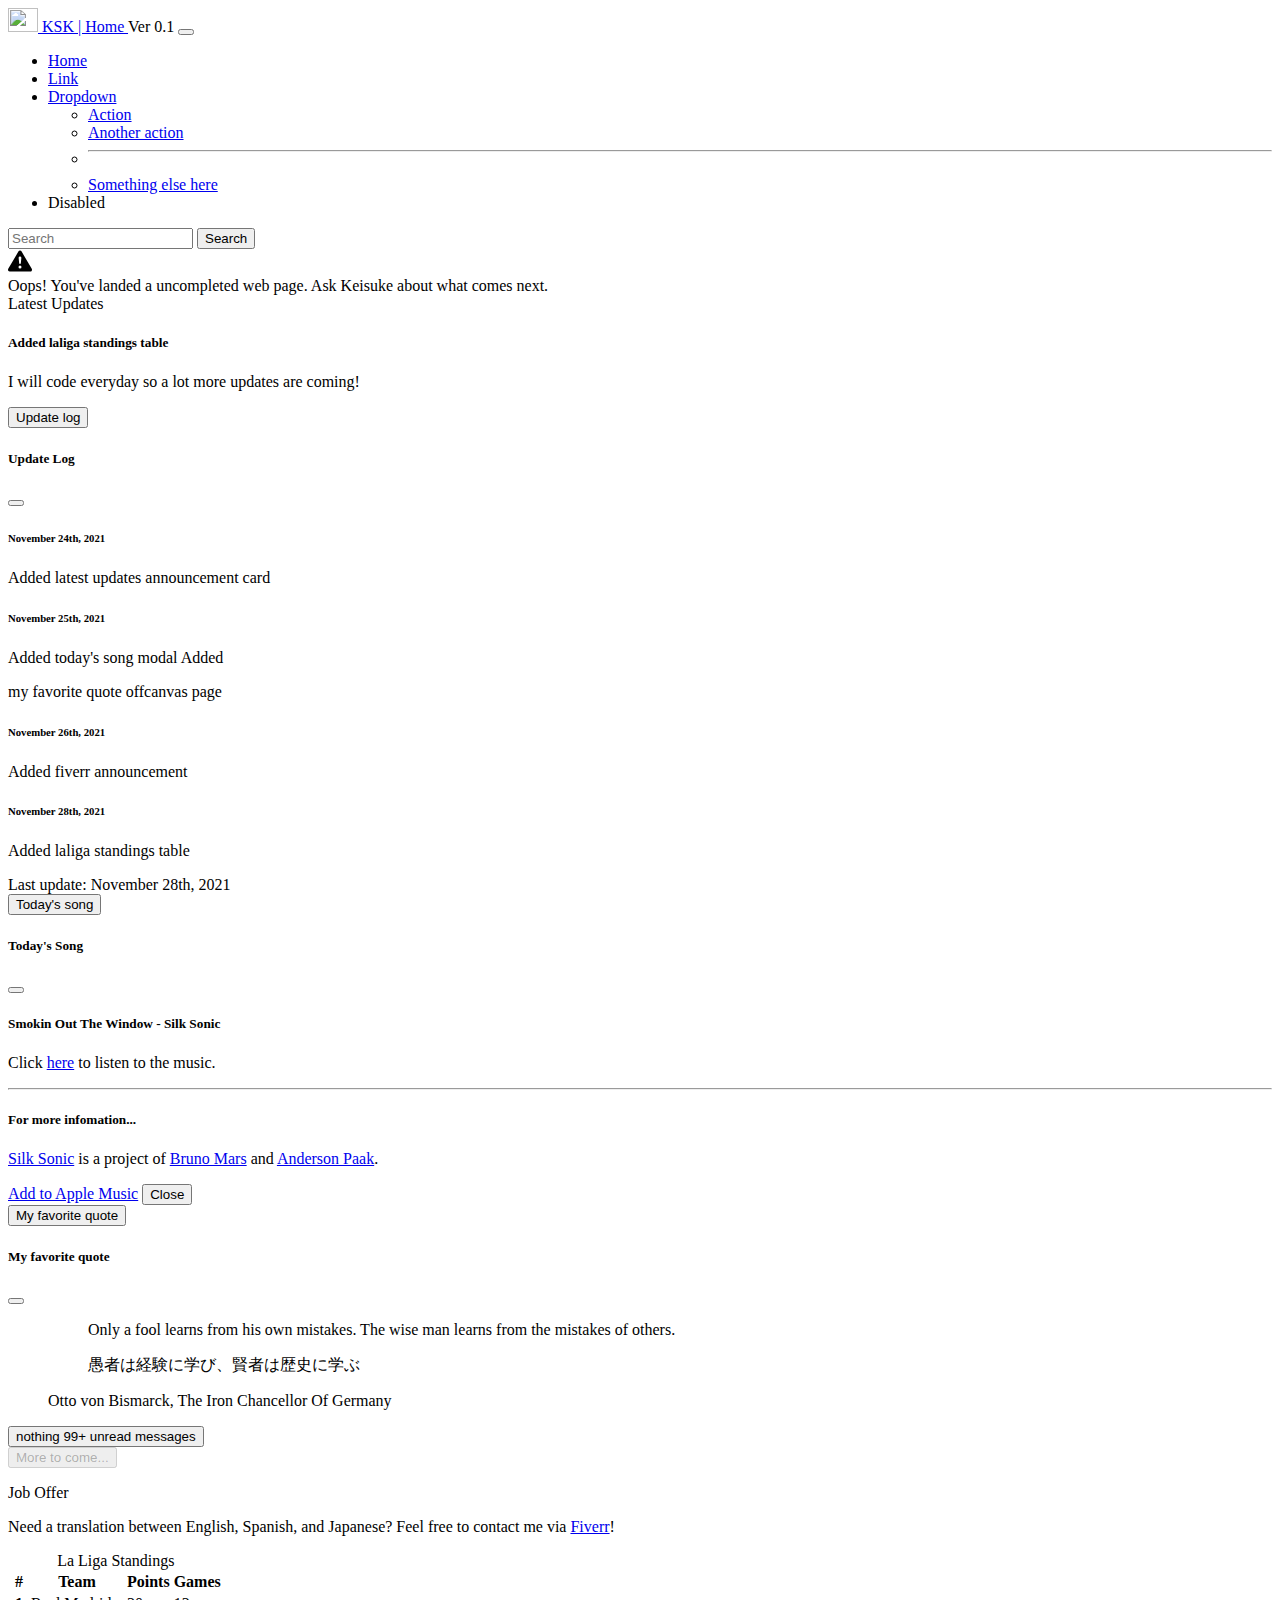
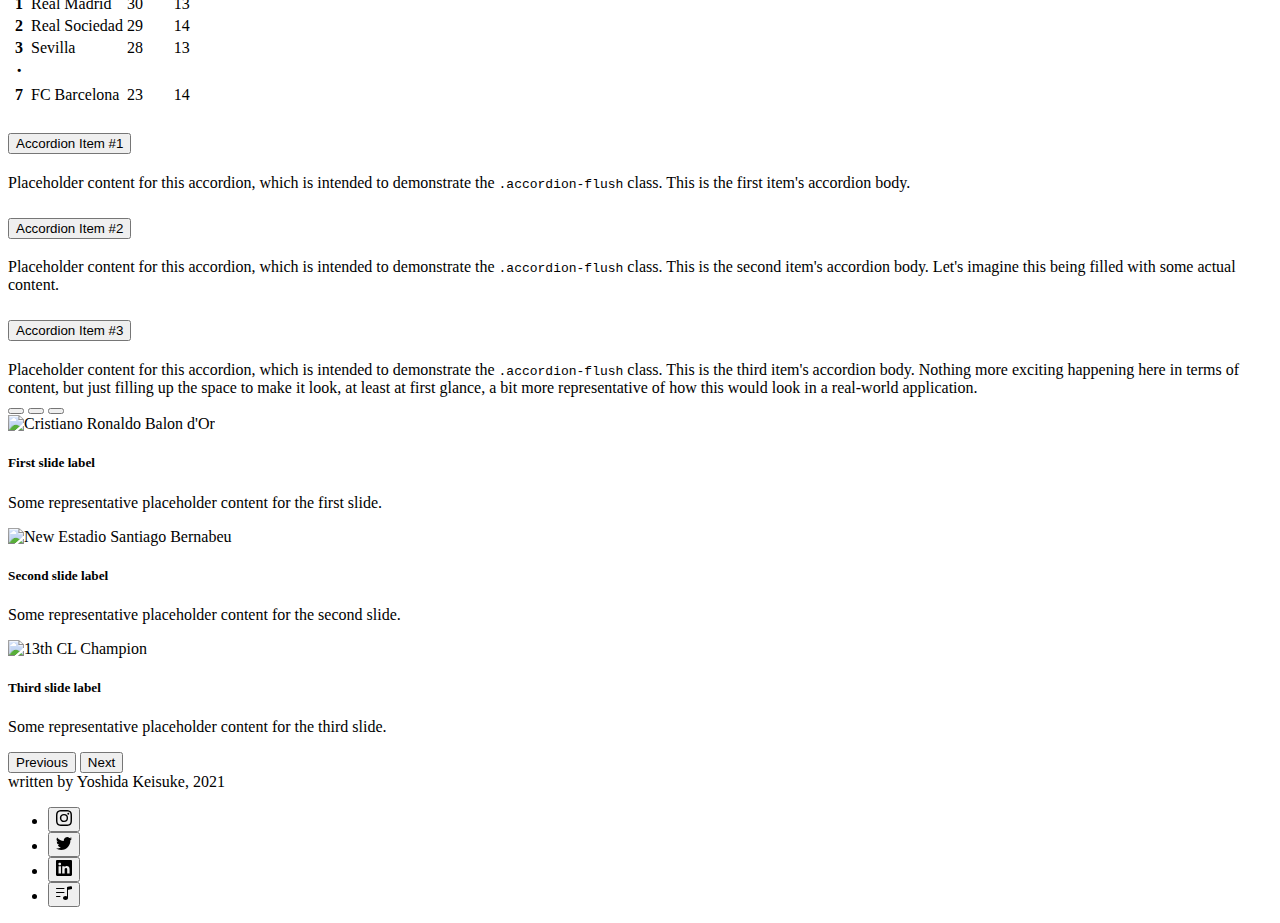
==== index.html @ 378337f4 "add fiverr announcement" ====
<!DOCTYPE html>

<!-- Comment goes here -->

<html lang="en">
    <head>
        <link rel="stylesheet" href="https://cdn.jsdelivr.net/npm/bootstrap@4.5.3/dist/css/bootstrap.min.css" integrity="sha384-TX8t27EcRE3e/ihU7zmQxVncDAy5uIKz4rEkgIXeMed4M0jlfIDPvg6uqKI2xXr2" crossorigin="anonymous">
        <script src="https://code.jquery.com/jquery-3.5.1.slim.min.js" integrity="sha384-DfXdz2htPH0lsSSs5nCTpuj/zy4C+OGpamoFVy38MVBnE+IbbVYUew+OrCXaRkfj" crossorigin="anonymous"></script>
        <script src="https://cdn.jsdelivr.net/npm/bootstrap@4.5.3/dist/js/bootstrap.bundle.min.js" integrity="sha384-ho+j7jyWK8fNQe+A12Hb8AhRq26LrZ/JpcUGGOn+Y7RsweNrtN/tE3MoK7ZeZDyx" crossorigin="anonymous"></script>
        <link href="https://cdn.jsdelivr.net/npm/bootstrap@5.1.3/dist/css/bootstrap.min.css" rel="stylesheet" integrity="sha384-1BmE4kWBq78iYhFldvKuhfTAU6auU8tT94WrHftjDbrCEXSU1oBoqyl2QvZ6jIW3" crossorigin="anonymous">
        <script src="https://cdn.jsdelivr.net/npm/bootstrap@5.1.3/dist/js/bootstrap.bundle.min.js" integrity="sha384-ka7Sk0Gln4gmtz2MlQnikT1wXgYsOg+OMhuP+IlRH9sENBO0LRn5q+8nbTov4+1p" crossorigin="anonymous"></script>    
        <meta name="viewport" content="width=device-width, initial-scale=1, shrink-to-fit=no">
        <link href="styles.css" rel="stylesheet">

        <title>KSK | Home</title>

    </head>
    <body>
        
        <nav class="navbar navbar-expand-lg navbar-dark bg-dark">
            <div class="container-fluid">
                <a class="navbar-brand" href="#">
                    <img src="/docs/5.1/assets/brand/bootstrap-logo.svg" alt="" width="30" height="24" class="d-inline-block align-text-top">
                    KSK | Home
                </a>

                <span class="navbar-text">
                    Ver 0.1
                </span>

                <button class="navbar-toggler" type="button" data-bs-toggle="collapse" data-bs-target="#navbarSupportedContent" aria-controls="navbarSupportedContent" aria-expanded="false" aria-label="Toggle navigation">
                    <span class="navbar-toggler-icon"></span>
                </button>

                <div class="collapse navbar-collapse" id="navbarSupportedContent">
                    <ul class="navbar-nav me-auto mb-2 mb-lg-0">
                        <li class="nav-item">
                            <a class="nav-link active" aria-current="page" href="#">Home</a>
                        </li>
                        <li class="nav-item">
                            <a class="nav-link" href="#">Link</a>
                        </li>

                        <li class="nav-item dropdown">
                            <a class="nav-link dropdown-toggle" href="#" id="navbarDropdown" role="button" data-bs-toggle="dropdown" aria-expanded="false">
                            Dropdown
                            </a>
                            <ul class="dropdown-menu" aria-labelledby="navbarDropdown">
                            <li><a class="dropdown-item" href="#">Action</a></li>
                            <li><a class="dropdown-item" href="#">Another action</a></li>
                            <li><hr class="dropdown-divider"></li>
                            <li><a class="dropdown-item" href="#">Something else here</a></li>
                            </ul>
                        </li>

                        <li class="nav-item">
                            <a class="nav-link disabled">Disabled</a>
                        </li>
                    </ul>

                    <form class="d-flex">
                        <input class="form-control me-2" type="search" placeholder="Search" aria-label="Search">
                        <button class="btn btn-outline-success" type="submit">Search</button>
                    </form>
                </div>
            </div>
        </nav>

        <div class="progress">
            <div class="progress-bar progress-bar-striped progress-bar-animated bg-info" role="progressbar" aria-valuenow="75" aria-valuemin="0" aria-valuemax="100" style="width: 75%"></div>
        </div>

        <div class="container-fluid">
            <div class="alert alert-primary d-flex align-items-center" role="alert">
                <svg xmlns="http://www.w3.org/2000/svg" width="24" height="24" fill="currentColor" class="bi bi-exclamation-triangle-fill flex-shrink-0 me-2" viewBox="0 0 16 16" role="img" aria-label="Warning:">
                    <path d="M8.982 1.566a1.13 1.13 0 0 0-1.96 0L.165 13.233c-.457.778.091 1.767.98 1.767h13.713c.889 0 1.438-.99.98-1.767L8.982 1.566zM8 5c.535 0 .954.462.9.995l-.35 3.507a.552.552 0 0 1-1.1 0L7.1 5.995A.905.905 0 0 1 8 5zm.002 6a1 1 0 1 1 0 2 1 1 0 0 1 0-2z"/>
                </svg>
                <div>
                    Oops! You've landed a uncompleted web page. Ask Keisuke about what comes next.
                </div>
            </div>
        </div>

        <div class="card text-center">
            <div class="card-header">
              Latest Updates
            </div>
            <div class="card-body">
                <h5 class="card-title">Added laliga standings table</h5>
                <p class="card-text">I will code everyday so a lot more updates are coming!</p>
                <button class="btn btn-primary" type="button" data-bs-toggle="offcanvas" data-bs-target="#offcanvasOfUpdateLog" aria-controls="offcanvasWithBackdrop">
                    Update log
                </button>

                <div class="offcanvas offcanvas-start" data-bs-scroll="true" tabindex="-1" id="offcanvasOfUpdateLog" aria-labelledby="offcanvasWithBothOptionsLabel">
                    <div class="offcanvas-header">
                        <h5 class="offcanvas-title" id="offcanvasWithBothOptionsLabel">
                            Update Log
                        </h5>
                        <button type="button" class="btn-close text-reset" data-bs-dismiss="offcanvas" aria-label="Close"></button>
                    </div>
                    <div class="offcanvas-body">
                        <h6>November 24th, 2021</h6>
                        <p>Added latest updates announcement card</p>
                        <h6>November 25th, 2021</h6>
                        <p>Added today's song modal Added</p>
                        <p>my favorite quote offcanvas page</p>
                        <h6>November 26th, 2021</h6>
                        <p>Added fiverr announcement</p>
                        <h6>November 28th, 2021</h6>
                        <p>Added laliga standings table</p>
                    </div>
                </div>
            </div>
            <div class="card-footer text-muted">
              Last update: November 28th, 2021
            </div>
        </div>

        <div class="container">
            <div class="row row-cols-4">
                <div class="col">
                    <button type="button" class="btn btn-primary" data-bs-toggle="modal" data-bs-target="#exampleModal">
                        Today's song
                    </button>
    
                    <div class="modal fade" id="exampleModal" tabindex="-1" aria-labelledby="exampleModalLabel" aria-hidden="true">
                        <div class="modal-dialog modal-dialog-centered modal-dialog-scrollable">
                            <div class="modal-content">
                                <div class="modal-header">
                                    <h5 class="modal-title" id="exampleModalLabel">
                                        Today's Song
                                    </h5>
                                    <button type="button" class="btn-close" data-bs-dismiss="modal" aria-label="Close"></button>
                                </div>
                                <div class="col modal-body">
                                    <h5>Smokin Out The Window - Silk Sonic</h5>
                                    <p>Click <a href="https://youtu.be/GG7fLOmlhYg" role="button" class="btn btn-secondary popover-test" title="Popover title" data-bs-content="Popover body content is set in this attribute.">here</a> to listen to the music.</p>
                                    <hr>
                                    <h5>For more infomation...</h5>
                                    <p><a href="https://wmg.jp/silksonic/" class="tooltip-test" title="Tooltip">Silk Sonic</a> is a project of <a href="https://en.wikipedia.org/wiki/Bruno_Mars" class="tooltip-test" title="Tooltip">Bruno Mars</a> and <a href="https://ja.wikipedia.org/wiki/アンダーソン・パーク" class="tooltip-test" title="Tooltip">Anderson Paak</a>.</p>
                                </div>
                                <div class="modal-footer">
                                    <a href="https://music.apple.com/jp/album/smokin-out-the-window/1589361543?i=1589361900" type="button" class="btn btn-primary bg-primary" id="addMusic">Add to Apple Music</a>
                                    <button type="button" role="button" class="btn btn-secondary" data-bs-dismiss="modal">Close</button>
                                </div>
                            </div>
                        </div>
                    </div>
                </div>

                <div class="col">
                    <button class="btn btn-primary" type="button" data-bs-toggle="offcanvas" data-bs-target="#offcanvasWithBothOptions" aria-controls="offcanvasWithBackdrop">
                        My favorite quote
                    </button>

                    <div class="offcanvas offcanvas-start" data-bs-scroll="true" tabindex="-1" id="offcanvasWithBothOptions" aria-labelledby="offcanvasWithBothOptionsLabel">
                        <div class="offcanvas-header">
                            <h5 class="offcanvas-title" id="offcanvasWithBothOptionsLabel">
                                My favorite quote
                            </h5>
                            <button type="button" class="btn-close text-reset" data-bs-dismiss="offcanvas" aria-label="Close"></button>
                        </div>
                        <div class="offcanvas-body">
                            <figure>
                                <blockquote class="blockquote">
                                    <p>Only a fool learns from his own mistakes. The wise man learns from the mistakes of others.</p>
                                    <p>愚者は経験に学び、賢者は歴史に学ぶ</p>
                                </blockquote>
                                <figcaption class="blockquote-footer">
                                    Otto von Bismarck, The Iron Chancellor Of Germany
                                </figcaption>
                              </figure>
                        </div>
                    </div>
                </div>

                <div class="col">
                    <button type="button" class="btn btn-primary position-relative" data-bs-toggle="tooltip" data-bs-html="true" title="<em>Tooltip</em> <u>with</u> <b>HTML</b>">
                        nothing
                        <span class="position-absolute top-0 start-100 translate-middle badge rounded-pill bg-danger">
                            99+
                            <span class="visually-hidden">unread messages</span>
                        </span>
                    </button>
                </div>

                <div class="col">
                    <button class="btn btn-primary" type="button" disabled>
                        <span class="spinner-border spinner-border-sm" role="status" aria-hidden="true"></span>
                        More to come...
                    </button>
                </div>

            </div>
        </div>

        <div class="clearfix">
            <p class="lead">
                Job Offer
            </p>

            <p>
                Need a translation between English, Spanish, and Japanese? Feel free to contact me via <a href="https://www.fiverr.com/s2/e2d5e904efref=">Fiverr</a>!
            </p>
        </div>

        <table class="table table-bordered table-dark table-striped table-hover caption-top">
            <caption>La Liga Standings</caption>
            <thead>
                <tr>
                    <th scope="col">#</th>
                    <th scope="col">Team</th>
                    <th scope="col">Points</th>
                    <th scope="col">Games</th>
                </tr>
            </thead>
            <tbody>
                <tr>
                    <th scope="row">1</th>
                    <td>Real Madrid</td>
                    <td>30</td>
                    <td>13</td>
                </tr>
                <tr>
                    <th scope="row">2</th>
                    <td>Real Sociedad</td>
                    <td>29</td>
                    <td>14</td>
                </tr>
                <tr>
                    <th scope="row">3</th>
                    <td>Sevilla</td>
                    <td>28</td>
                    <td>13</td>
                </tr>
                <tr>
                    <th scope="row">・</th>
                    <td colspan="3"></td>
                </tr>
                <tr>
                    <th scope="row">7</th>
                    <td>FC Barcelona</td>
                    <td>23</td>
                    <td>14</td>
                </tr>
            </tbody>
        </table>

        <div class="accordion accordion-flush" id="accordionFlushExample">
            <div class="accordion-item">
                <h2 class="accordion-header" id="flush-headingOne">
                    <button class="accordion-button collapsed" type="button" data-bs-toggle="collapse" data-bs-target="#flush-collapseOne" aria-expanded="false" aria-controls="flush-collapseOne">
                    Accordion Item #1
                    </button>
                </h2>
                <div id="flush-collapseOne" class="accordion-collapse collapse" aria-labelledby="flush-headingOne" data-bs-parent="#accordionFlushExample">
                    <div class="accordion-body">Placeholder content for this accordion, which is intended to demonstrate the <code>.accordion-flush</code> class. This is the first item's accordion body.
                    </div>
                </div>
            </div>
            <div class="accordion-item">
                <h2 class="accordion-header" id="flush-headingTwo">
                    <button class="accordion-button collapsed" type="button" data-bs-toggle="collapse" data-bs-target="#flush-collapseTwo" aria-expanded="false" aria-controls="flush-collapseTwo">
                    Accordion Item #2
                    </button>
                </h2>
                <div id="flush-collapseTwo" class="accordion-collapse collapse" aria-labelledby="flush-headingTwo" data-bs-parent="#accordionFlushExample">
                    <div class="accordion-body">Placeholder content for this accordion, which is intended to demonstrate the <code>.accordion-flush</code> class. This is the second item's accordion body. Let's imagine this being filled with some actual content.
                    </div>
                </div>
            </div>
            <div class="accordion-item">
                <h2 class="accordion-header" id="flush-headingThree">
                    <button class="accordion-button collapsed" type="button" data-bs-toggle="collapse" data-bs-target="#flush-collapseThree" aria-expanded="false" aria-controls="flush-collapseThree">
                    Accordion Item #3
                    </button>
                </h2>
            <div id="flush-collapseThree" class="accordion-collapse collapse" aria-labelledby="flush-headingThree" data-bs-parent="#accordionFlushExample">
                <div class="accordion-body">Placeholder content for this accordion, which is intended to demonstrate the <code>.accordion-flush</code> class. This is the third item's accordion body. Nothing more exciting happening here in terms of content, but just filling up the space to make it look, at least at first glance, a bit more representative of how this would look in a real-world application.
                </div>
            </div>
        </div>

        <span class="placeholder col-12 bg-warning"></span>

        <div id="carouselExampleCaptions" class="carousel slide" data-bs-ride="carousel">
            <div class="carousel-indicators">
                <button type="button" data-bs-target="#carouselExampleCaptions" data-bs-slide-to="0" class="active" aria-current="true" aria-label="Slide 1"></button>
                <button type="button" data-bs-target="#carouselExampleCaptions" data-bs-slide-to="1" aria-label="Slide 2"></button>
                <button type="button" data-bs-target="#carouselExampleCaptions" data-bs-slide-to="2" aria-label="Slide 3"></button>
            </div>
            <div class="carousel-inner">
                <div class="carousel-item active">
                    <img src="https://www.realmadrid.com/cs/Satellite?blobcol=urldata&blobheader=image%2Fjpeg&blobkey=id&blobtable=MungoBlobs&blobwhere=1203391026020&ssbinary=true" class="d-block w-100" alt="Cristiano Ronaldo Balon d'Or">
                    <div class="carousel-caption d-none d-md-block">
                        <h5>First slide label</h5>
                        <p>Some representative placeholder content for the first slide.</p>
                    </div>
                </div>
                <div class="carousel-item">
                    <img src="https://www.realmadrid.com/cs/Satellite?blobcol=urldata&blobheader=image%2Fjpeg&blobkey=id&blobtable=MungoBlobs&blobwhere=1203398130956&ssbinary=true" class="d-block w-100" alt="New Estadio Santiago Bernabeu">
                    <div class="carousel-caption d-none d-md-block">
                        <h5>Second slide label</h5>
                        <p>Some representative placeholder content for the second slide.</p>
                    </div>
                </div>
                <div class="carousel-item">
                    <img src="https://www.realmadrid.com/cs/Satellite?blobcol=urldata&blobheader=image%2Fjpeg&blobkey=id&blobtable=MungoBlobs&blobwhere=1203394989441&ssbinary=true" class="d-block w-100" alt="13th CL Champion">
                    <div class="carousel-caption d-none d-md-block">
                        <h5>Third slide label</h5>
                        <p>Some representative placeholder content for the third slide.</p>
                    </div>
                </div>
            </div>
            <button class="carousel-control-prev" type="button" data-bs-target="#carouselExampleCaptions" data-bs-slide="prev">
                <span class="carousel-control-prev-icon" aria-hidden="true"></span>
                <span class="visually-hidden">Previous</span>
            </button>
            <button class="carousel-control-next" type="button" data-bs-target="#carouselExampleCaptions" data-bs-slide="next">
                <span class="carousel-control-next-icon" aria-hidden="true"></span>
                <span class="visually-hidden">Next</span>
            </button>
        </div>

        <div class="container-fluid">

            <footer class="d-flex flex-wrap justify-content-between align-items-center py-3 my-4 border-top">

                <div class="col-md-4 d-flex align-items-center">
                    <span class="text-muted copy-right">written by Yoshida Keisuke, 2021</span>
                </div>

                <ul class="nav col-md-4 justify-content-end list-unstyled d-flex">
                    <li class="ms-3">
                        <button type="button" class="btn btn-secondary">
                            <svg xmlns="http://www.w3.org/2000/svg" width="16" height="16" fill="currentColor" class="bi bi-instagram" viewBox="0 0 16 16">
                                <path d="M8 0C5.829 0 5.556.01 4.703.048 3.85.088 3.269.222 2.76.42a3.917 3.917 0 0 0-1.417.923A3.927 3.927 0 0 0 .42 2.76C.222 3.268.087 3.85.048 4.7.01 5.555 0 5.827 0 8.001c0 2.172.01 2.444.048 3.297.04.852.174 1.433.372 1.942.205.526.478.972.923 1.417.444.445.89.719 1.416.923.51.198 1.09.333 1.942.372C5.555 15.99 5.827 16 8 16s2.444-.01 3.298-.048c.851-.04 1.434-.174 1.943-.372a3.916 3.916 0 0 0 1.416-.923c.445-.445.718-.891.923-1.417.197-.509.332-1.09.372-1.942C15.99 10.445 16 10.173 16 8s-.01-2.445-.048-3.299c-.04-.851-.175-1.433-.372-1.941a3.926 3.926 0 0 0-.923-1.417A3.911 3.911 0 0 0 13.24.42c-.51-.198-1.092-.333-1.943-.372C10.443.01 10.172 0 7.998 0h.003zm-.717 1.442h.718c2.136 0 2.389.007 3.232.046.78.035 1.204.166 1.486.275.373.145.64.319.92.599.28.28.453.546.598.92.11.281.24.705.275 1.485.039.843.047 1.096.047 3.231s-.008 2.389-.047 3.232c-.035.78-.166 1.203-.275 1.485a2.47 2.47 0 0 1-.599.919c-.28.28-.546.453-.92.598-.28.11-.704.24-1.485.276-.843.038-1.096.047-3.232.047s-2.39-.009-3.233-.047c-.78-.036-1.203-.166-1.485-.276a2.478 2.478 0 0 1-.92-.598 2.48 2.48 0 0 1-.6-.92c-.109-.281-.24-.705-.275-1.485-.038-.843-.046-1.096-.046-3.233 0-2.136.008-2.388.046-3.231.036-.78.166-1.204.276-1.486.145-.373.319-.64.599-.92.28-.28.546-.453.92-.598.282-.11.705-.24 1.485-.276.738-.034 1.024-.044 2.515-.045v.002zm4.988 1.328a.96.96 0 1 0 0 1.92.96.96 0 0 0 0-1.92zm-4.27 1.122a4.109 4.109 0 1 0 0 8.217 4.109 4.109 0 0 0 0-8.217zm0 1.441a2.667 2.667 0 1 1 0 5.334 2.667 2.667 0 0 1 0-5.334z"/>
                            </svg>
                        </button>
                    </li>
                    <li class="ms-3">
                        <button type="button" class="btn btn-secondary">
                            <svg xmlns="http://www.w3.org/2000/svg" width="16" height="16" fill="currentColor" class="bi bi-twitter" viewBox="0 0 16 16">
                                <path d="M5.026 15c6.038 0 9.341-5.003 9.341-9.334 0-.14 0-.282-.006-.422A6.685 6.685 0 0 0 16 3.542a6.658 6.658 0 0 1-1.889.518 3.301 3.301 0 0 0 1.447-1.817 6.533 6.533 0 0 1-2.087.793A3.286 3.286 0 0 0 7.875 6.03a9.325 9.325 0 0 1-6.767-3.429 3.289 3.289 0 0 0 1.018 4.382A3.323 3.323 0 0 1 .64 6.575v.045a3.288 3.288 0 0 0 2.632 3.218 3.203 3.203 0 0 1-.865.115 3.23 3.23 0 0 1-.614-.057 3.283 3.283 0 0 0 3.067 2.277A6.588 6.588 0 0 1 .78 13.58a6.32 6.32 0 0 1-.78-.045A9.344 9.344 0 0 0 5.026 15z"/>
                            </svg>
                        </button>
                    </li>
                    <li class="ms-3">
                        <button type="button" class="btn btn-secondary">
                            <svg href="https://www.linkedin.com/in/keisuke-yoshida-9922161a4" xmlns="http://www.w3.org/2000/svg" width="16" height="16" fill="currentColor" class="bi bi-linkedin" viewBox="0 0 16 16">
                                <path d="M0 1.146C0 .513.526 0 1.175 0h13.65C15.474 0 16 .513 16 1.146v13.708c0 .633-.526 1.146-1.175 1.146H1.175C.526 16 0 15.487 0 14.854V1.146zm4.943 12.248V6.169H2.542v7.225h2.401zm-1.2-8.212c.837 0 1.358-.554 1.358-1.248-.015-.709-.52-1.248-1.342-1.248-.822 0-1.359.54-1.359 1.248 0 .694.521 1.248 1.327 1.248h.016zm4.908 8.212V9.359c0-.216.016-.432.08-.586.173-.431.568-.878 1.232-.878.869 0 1.216.662 1.216 1.634v3.865h2.401V9.25c0-2.22-1.184-3.252-2.764-3.252-1.274 0-1.845.7-2.165 1.193v.025h-.016a5.54 5.54 0 0 1 .016-.025V6.169h-2.4c.03.678 0 7.225 0 7.225h2.4z"/>
                            </svg>
                        </button>
                    </li>
                    <li class="ms-3">
                        <button type="button" class="btn btn-secondary">
                            <svg xmlns="http://www.w3.org/2000/svg" width="16" height="16" fill="currentColor" class="bi bi-music-note-list" viewBox="0 0 16 16">
                                <path d="M12 13c0 1.105-1.12 2-2.5 2S7 14.105 7 13s1.12-2 2.5-2 2.5.895 2.5 2z"/>
                                <path fill-rule="evenodd" d="M12 3v10h-1V3h1z"/>
                                <path d="M11 2.82a1 1 0 0 1 .804-.98l3-.6A1 1 0 0 1 16 2.22V4l-5 1V2.82z"/>
                                <path fill-rule="evenodd" d="M0 11.5a.5.5 0 0 1 .5-.5H4a.5.5 0 0 1 0 1H.5a.5.5 0 0 1-.5-.5zm0-4A.5.5 0 0 1 .5 7H8a.5.5 0 0 1 0 1H.5a.5.5 0 0 1-.5-.5zm0-4A.5.5 0 0 1 .5 3H8a.5.5 0 0 1 0 1H.5a.5.5 0 0 1-.5-.5z"/>
                            </svg>
                        </button>
                    </li>
                </ul>
            </footer>

        </div>

    </body>
</html>
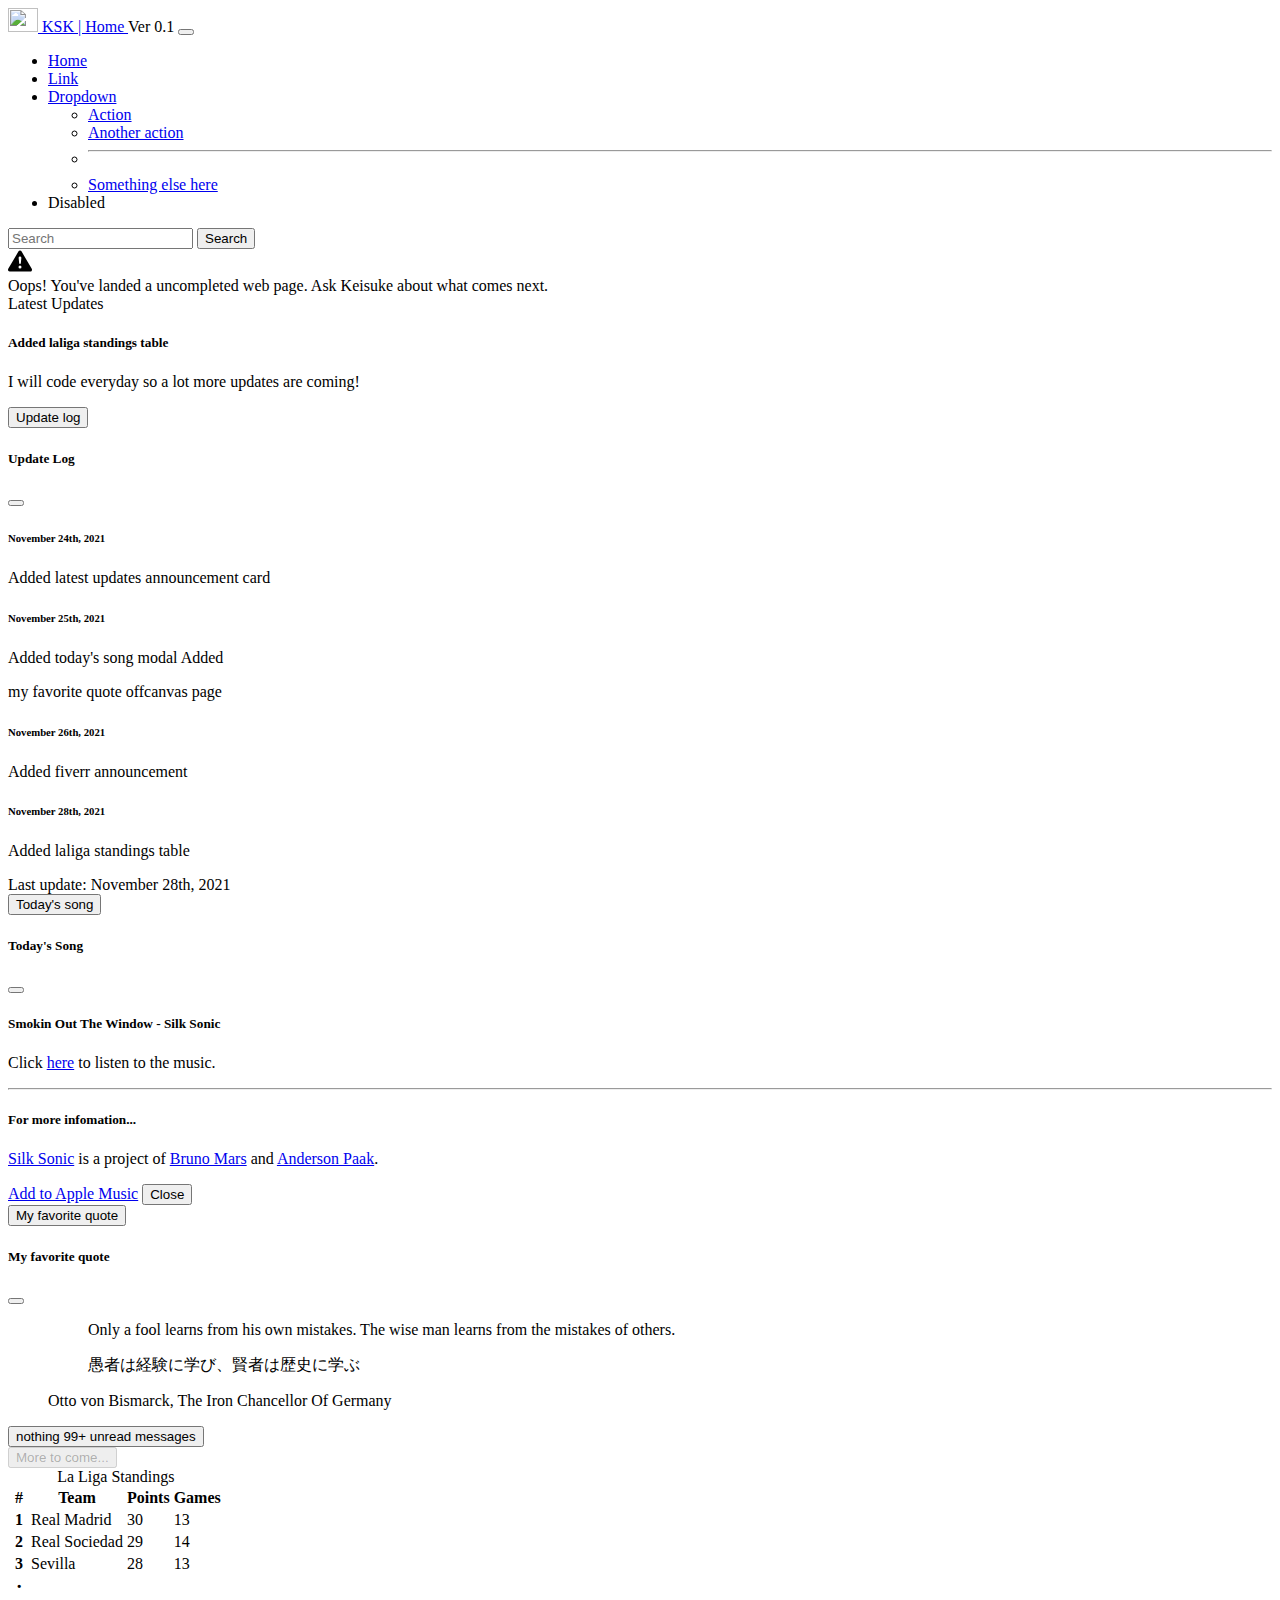
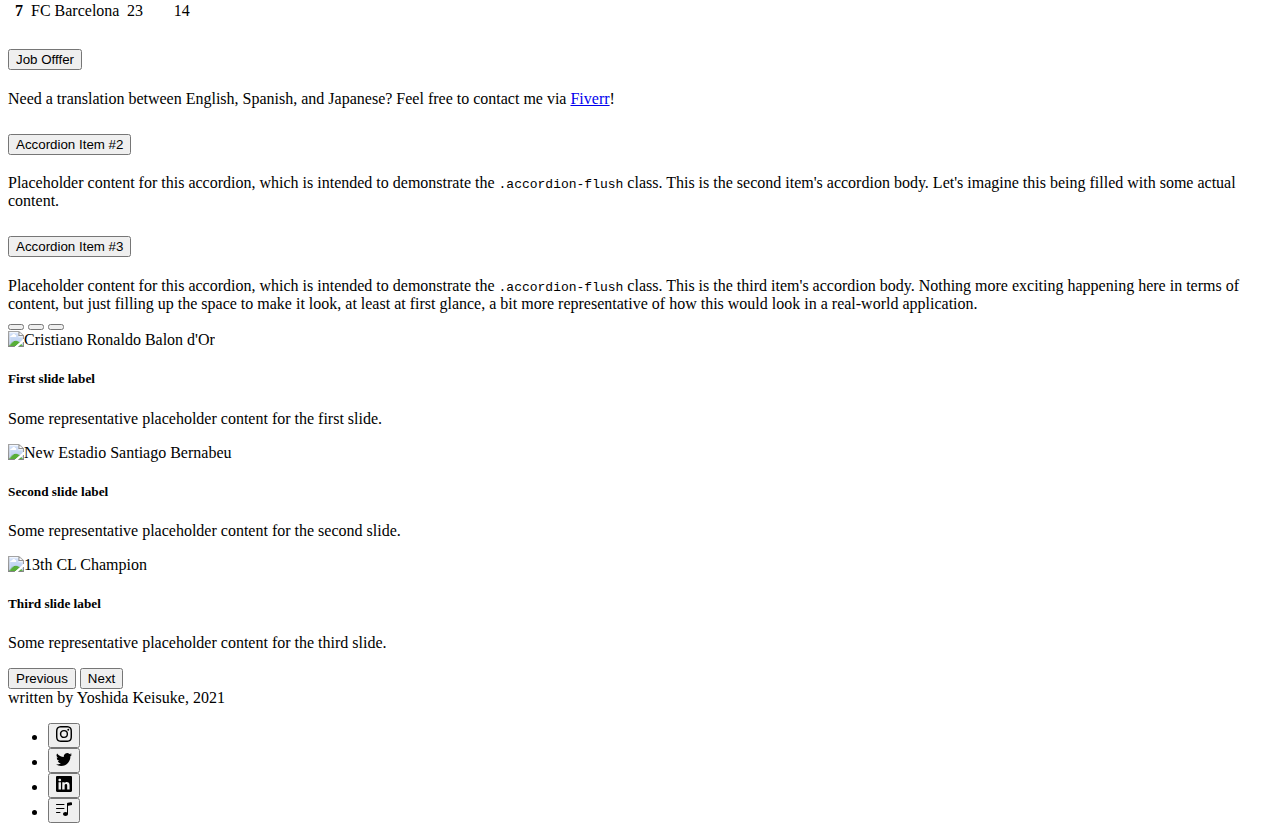
==== commit b98d8cea: "add fiverr announcement" ====
--- a/index.html
+++ b/index.html
@@ -195,16 +195,6 @@
             </div>
         </div>
 
-        <div class="clearfix">
-            <p class="lead">
-                Job Offer
-            </p>
-
-            <p>
-                Need a translation between English, Spanish, and Japanese? Feel free to contact me via <a href="https://www.fiverr.com/s2/e2d5e904efref=">Fiverr</a>!
-            </p>
-        </div>
-
         <table class="table table-bordered table-dark table-striped table-hover caption-top">
             <caption>La Liga Standings</caption>
             <thead>
@@ -251,33 +241,36 @@
             <div class="accordion-item">
                 <h2 class="accordion-header" id="flush-headingOne">
                     <button class="accordion-button collapsed" type="button" data-bs-toggle="collapse" data-bs-target="#flush-collapseOne" aria-expanded="false" aria-controls="flush-collapseOne">
-                    Accordion Item #1
+                        Job Offfer
                     </button>
                 </h2>
                 <div id="flush-collapseOne" class="accordion-collapse collapse" aria-labelledby="flush-headingOne" data-bs-parent="#accordionFlushExample">
-                    <div class="accordion-body">Placeholder content for this accordion, which is intended to demonstrate the <code>.accordion-flush</code> class. This is the first item's accordion body.
+                    <div class="accordion-body">
+                        Need a translation between English, Spanish, and Japanese? Feel free to contact me via <a href="https://www.fiverr.com/s2/e2d5e904efref=">Fiverr</a>!
                     </div>
                 </div>
             </div>
             <div class="accordion-item">
                 <h2 class="accordion-header" id="flush-headingTwo">
                     <button class="accordion-button collapsed" type="button" data-bs-toggle="collapse" data-bs-target="#flush-collapseTwo" aria-expanded="false" aria-controls="flush-collapseTwo">
-                    Accordion Item #2
+                        Accordion Item #2
                     </button>
                 </h2>
                 <div id="flush-collapseTwo" class="accordion-collapse collapse" aria-labelledby="flush-headingTwo" data-bs-parent="#accordionFlushExample">
-                    <div class="accordion-body">Placeholder content for this accordion, which is intended to demonstrate the <code>.accordion-flush</code> class. This is the second item's accordion body. Let's imagine this being filled with some actual content.
+                    <div class="accordion-body">
+                        Placeholder content for this accordion, which is intended to demonstrate the <code>.accordion-flush</code> class. This is the second item's accordion body. Let's imagine this being filled with some actual content.
                     </div>
                 </div>
             </div>
             <div class="accordion-item">
                 <h2 class="accordion-header" id="flush-headingThree">
                     <button class="accordion-button collapsed" type="button" data-bs-toggle="collapse" data-bs-target="#flush-collapseThree" aria-expanded="false" aria-controls="flush-collapseThree">
-                    Accordion Item #3
+                        Accordion Item #3
                     </button>
                 </h2>
             <div id="flush-collapseThree" class="accordion-collapse collapse" aria-labelledby="flush-headingThree" data-bs-parent="#accordionFlushExample">
-                <div class="accordion-body">Placeholder content for this accordion, which is intended to demonstrate the <code>.accordion-flush</code> class. This is the third item's accordion body. Nothing more exciting happening here in terms of content, but just filling up the space to make it look, at least at first glance, a bit more representative of how this would look in a real-world application.
+                <div class="accordion-body">
+                    Placeholder content for this accordion, which is intended to demonstrate the <code>.accordion-flush</code> class. This is the third item's accordion body. Nothing more exciting happening here in terms of content, but just filling up the space to make it look, at least at first glance, a bit more representative of how this would look in a real-world application.
                 </div>
             </div>
         </div>
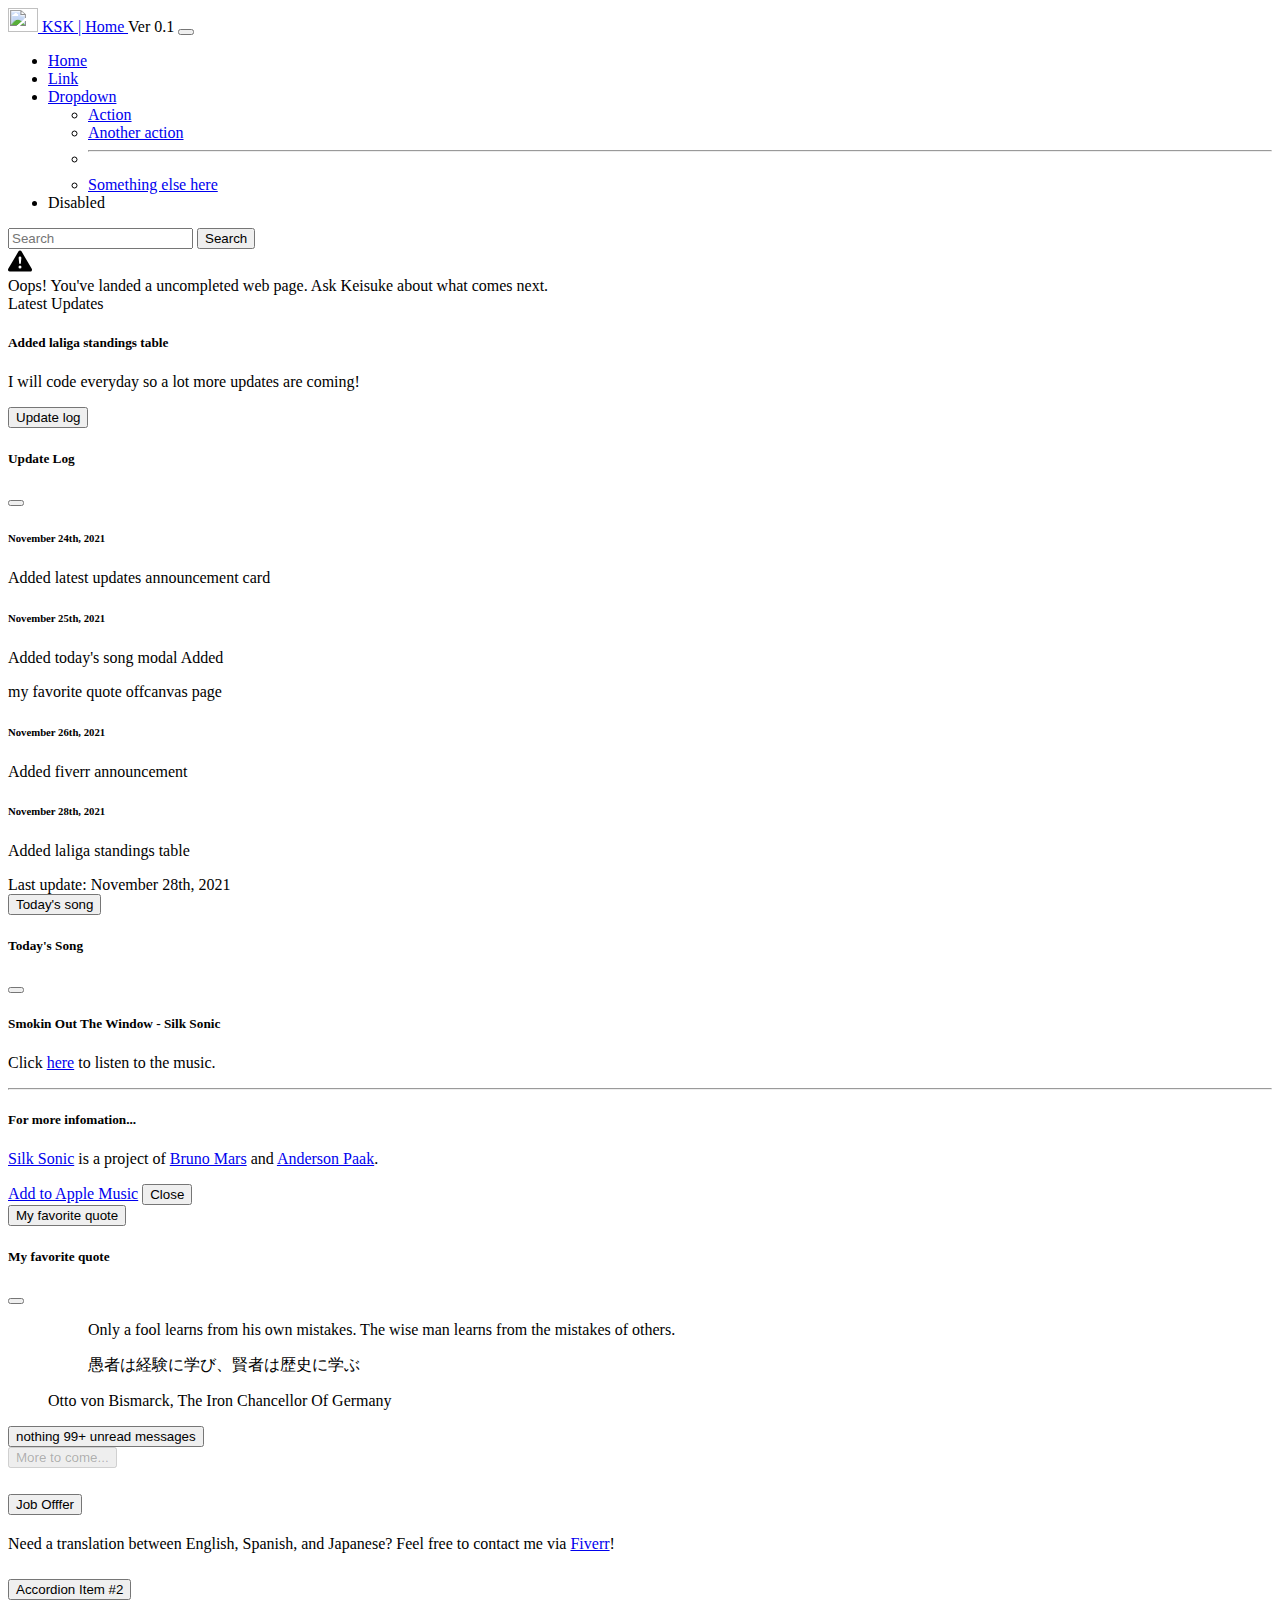
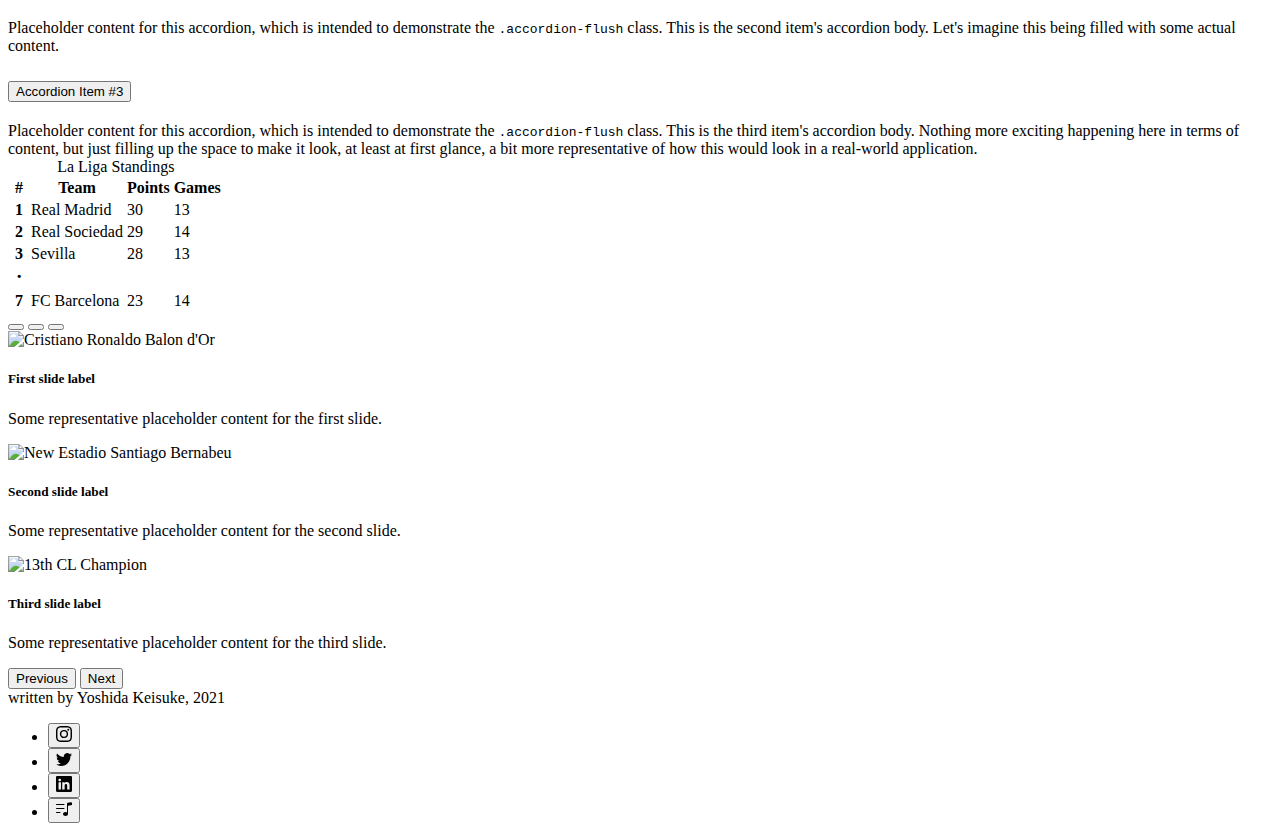
==== commit d40ef1f7: "add fiverr announcement" ====
--- a/index.html
+++ b/index.html
@@ -195,47 +195,7 @@
             </div>
         </div>
 
-        <table class="table table-bordered table-dark table-striped table-hover caption-top">
-            <caption>La Liga Standings</caption>
-            <thead>
-                <tr>
-                    <th scope="col">#</th>
-                    <th scope="col">Team</th>
-                    <th scope="col">Points</th>
-                    <th scope="col">Games</th>
-                </tr>
-            </thead>
-            <tbody>
-                <tr>
-                    <th scope="row">1</th>
-                    <td>Real Madrid</td>
-                    <td>30</td>
-                    <td>13</td>
-                </tr>
-                <tr>
-                    <th scope="row">2</th>
-                    <td>Real Sociedad</td>
-                    <td>29</td>
-                    <td>14</td>
-                </tr>
-                <tr>
-                    <th scope="row">3</th>
-                    <td>Sevilla</td>
-                    <td>28</td>
-                    <td>13</td>
-                </tr>
-                <tr>
-                    <th scope="row">・</th>
-                    <td colspan="3"></td>
-                </tr>
-                <tr>
-                    <th scope="row">7</th>
-                    <td>FC Barcelona</td>
-                    <td>23</td>
-                    <td>14</td>
-                </tr>
-            </tbody>
-        </table>
+        <span class="placeholder col-12 bg-warning"></span>
 
         <div class="accordion accordion-flush" id="accordionFlushExample">
             <div class="accordion-item">
@@ -275,7 +235,47 @@
             </div>
         </div>
 
-        <span class="placeholder col-12 bg-warning"></span>
+        <table class="table table-bordered table-dark table-striped table-hover caption-top">
+            <caption>La Liga Standings</caption>
+            <thead>
+                <tr>
+                    <th scope="col">#</th>
+                    <th scope="col">Team</th>
+                    <th scope="col">Points</th>
+                    <th scope="col">Games</th>
+                </tr>
+            </thead>
+            <tbody>
+                <tr>
+                    <th scope="row">1</th>
+                    <td>Real Madrid</td>
+                    <td>30</td>
+                    <td>13</td>
+                </tr>
+                <tr>
+                    <th scope="row">2</th>
+                    <td>Real Sociedad</td>
+                    <td>29</td>
+                    <td>14</td>
+                </tr>
+                <tr>
+                    <th scope="row">3</th>
+                    <td>Sevilla</td>
+                    <td>28</td>
+                    <td>13</td>
+                </tr>
+                <tr>
+                    <th scope="row">・</th>
+                    <td colspan="3"></td>
+                </tr>
+                <tr>
+                    <th scope="row">7</th>
+                    <td>FC Barcelona</td>
+                    <td>23</td>
+                    <td>14</td>
+                </tr>
+            </tbody>
+        </table>
 
         <div id="carouselExampleCaptions" class="carousel slide" data-bs-ride="carousel">
             <div class="carousel-indicators">
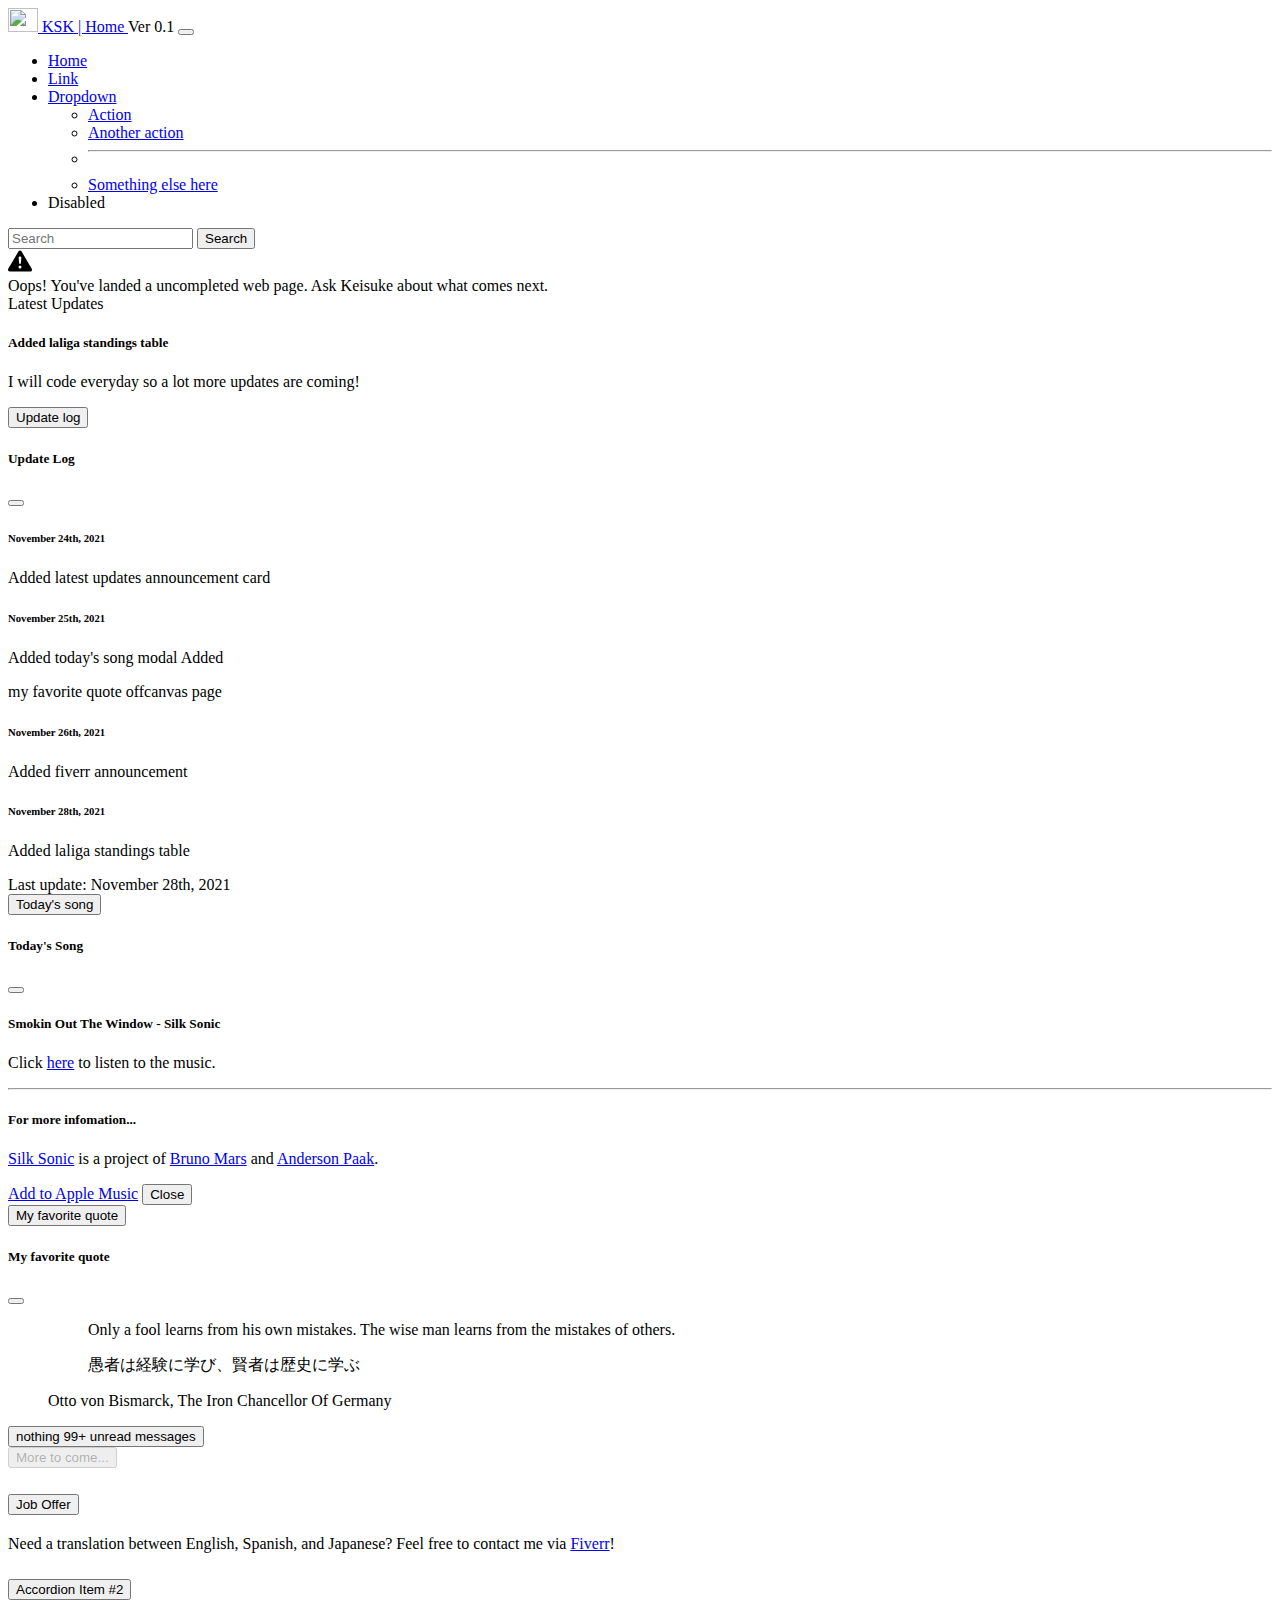
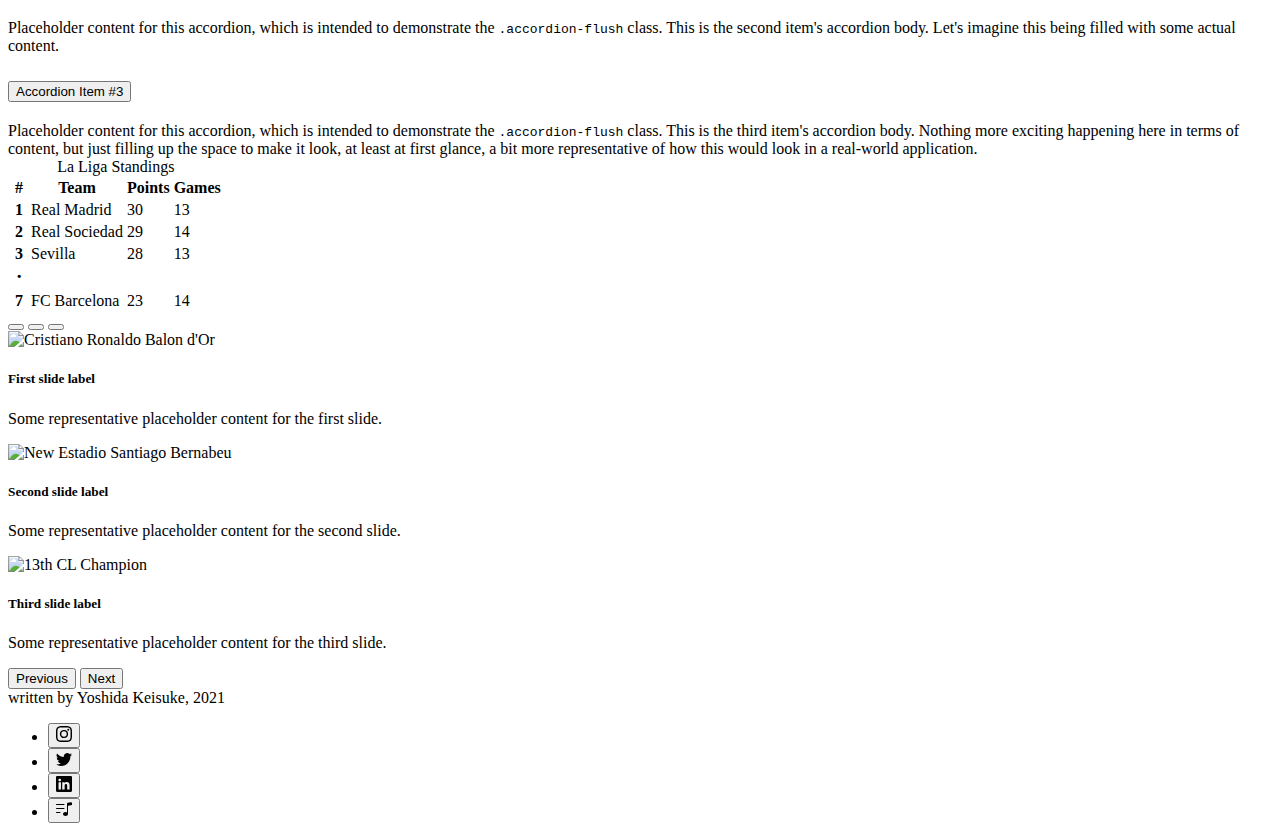
==== commit 3a33df8a: "add fiverr announcement" ====
--- a/index.html
+++ b/index.html
@@ -11,6 +11,10 @@
         <script src="https://cdn.jsdelivr.net/npm/bootstrap@5.1.3/dist/js/bootstrap.bundle.min.js" integrity="sha384-ka7Sk0Gln4gmtz2MlQnikT1wXgYsOg+OMhuP+IlRH9sENBO0LRn5q+8nbTov4+1p" crossorigin="anonymous"></script>    
         <meta name="viewport" content="width=device-width, initial-scale=1, shrink-to-fit=no">
         <link href="styles.css" rel="stylesheet">
+
+        <script async src="https://pagead2.googlesyndication.com/pagead/js/adsbygoogle.js?client=ca-pub-7996388845760529" crossorigin="anonymous">
+        <!-- Google Adsense -->
+        </script>
 
         <title>KSK | Home</title>
 
@@ -201,7 +205,7 @@
             <div class="accordion-item">
                 <h2 class="accordion-header" id="flush-headingOne">
                     <button class="accordion-button collapsed" type="button" data-bs-toggle="collapse" data-bs-target="#flush-collapseOne" aria-expanded="false" aria-controls="flush-collapseOne">
-                        Job Offfer
+                        Job Offer
                     </button>
                 </h2>
                 <div id="flush-collapseOne" class="accordion-collapse collapse" aria-labelledby="flush-headingOne" data-bs-parent="#accordionFlushExample">
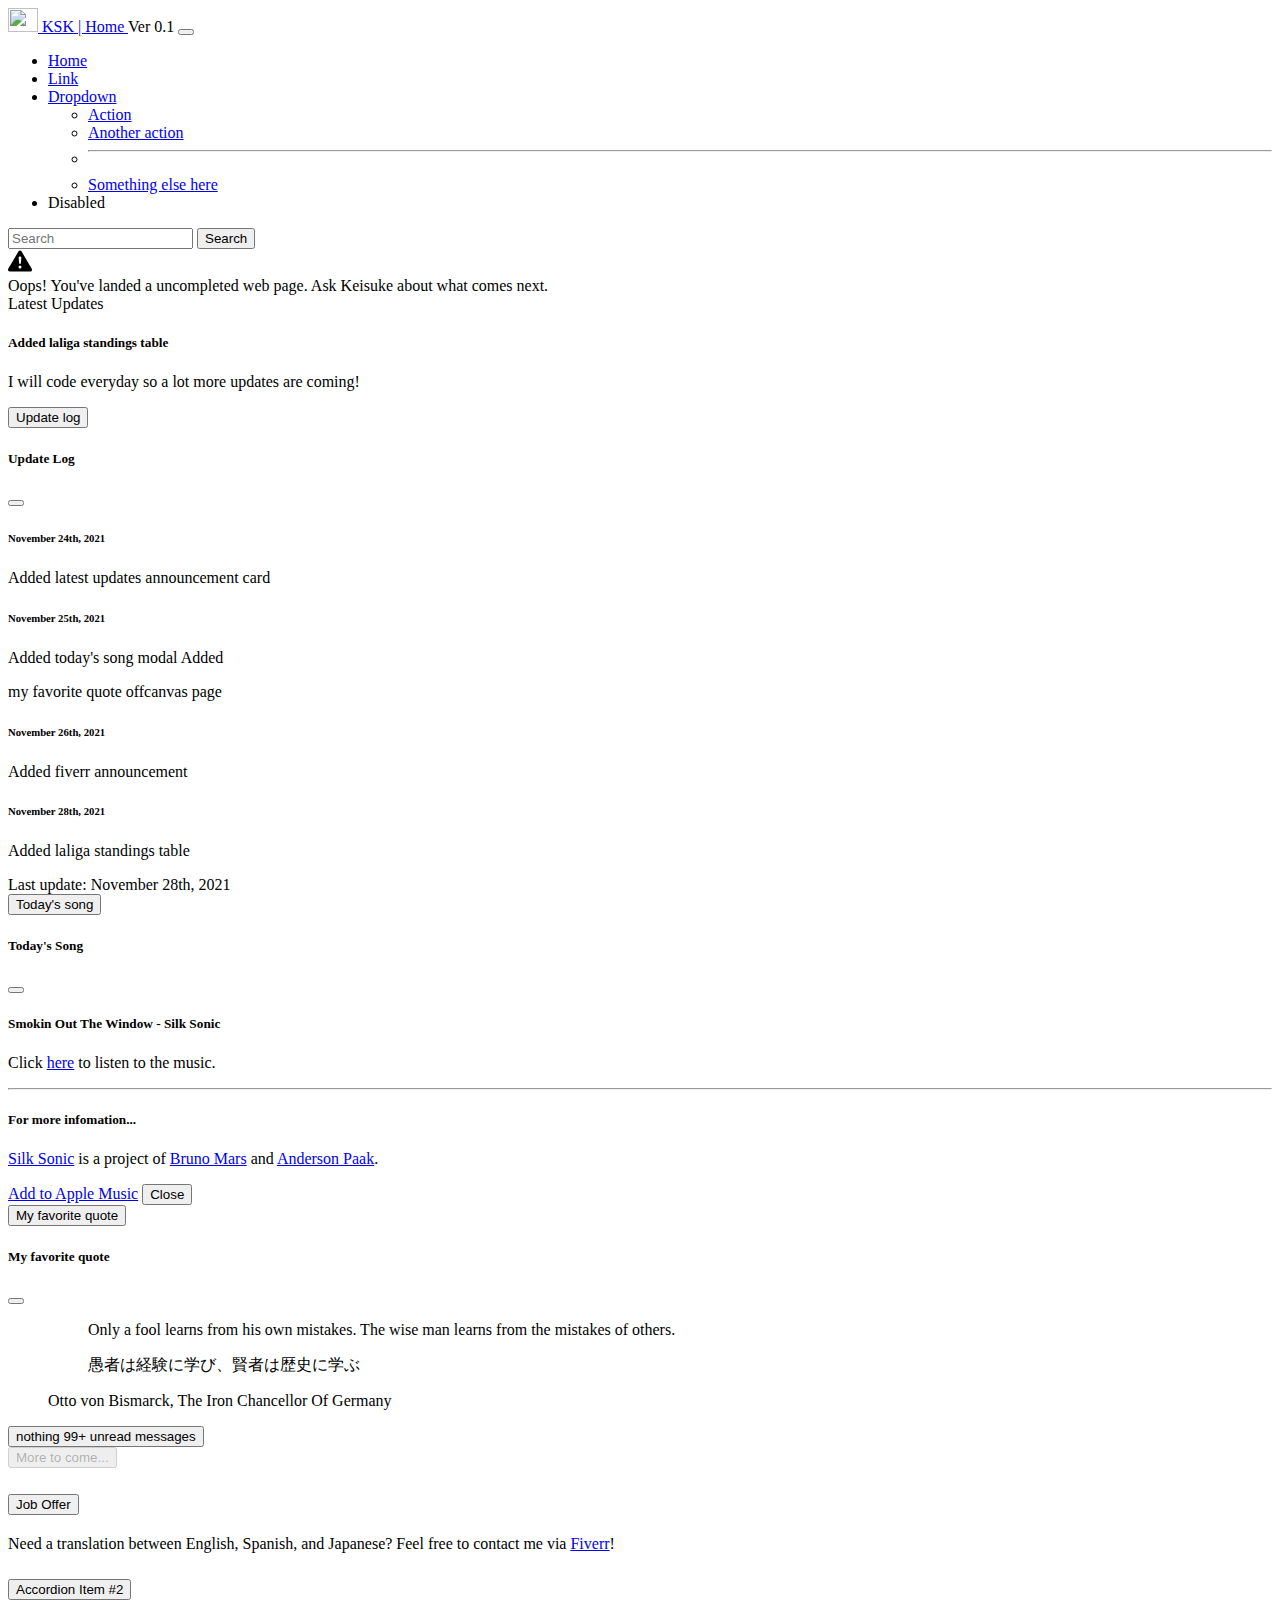
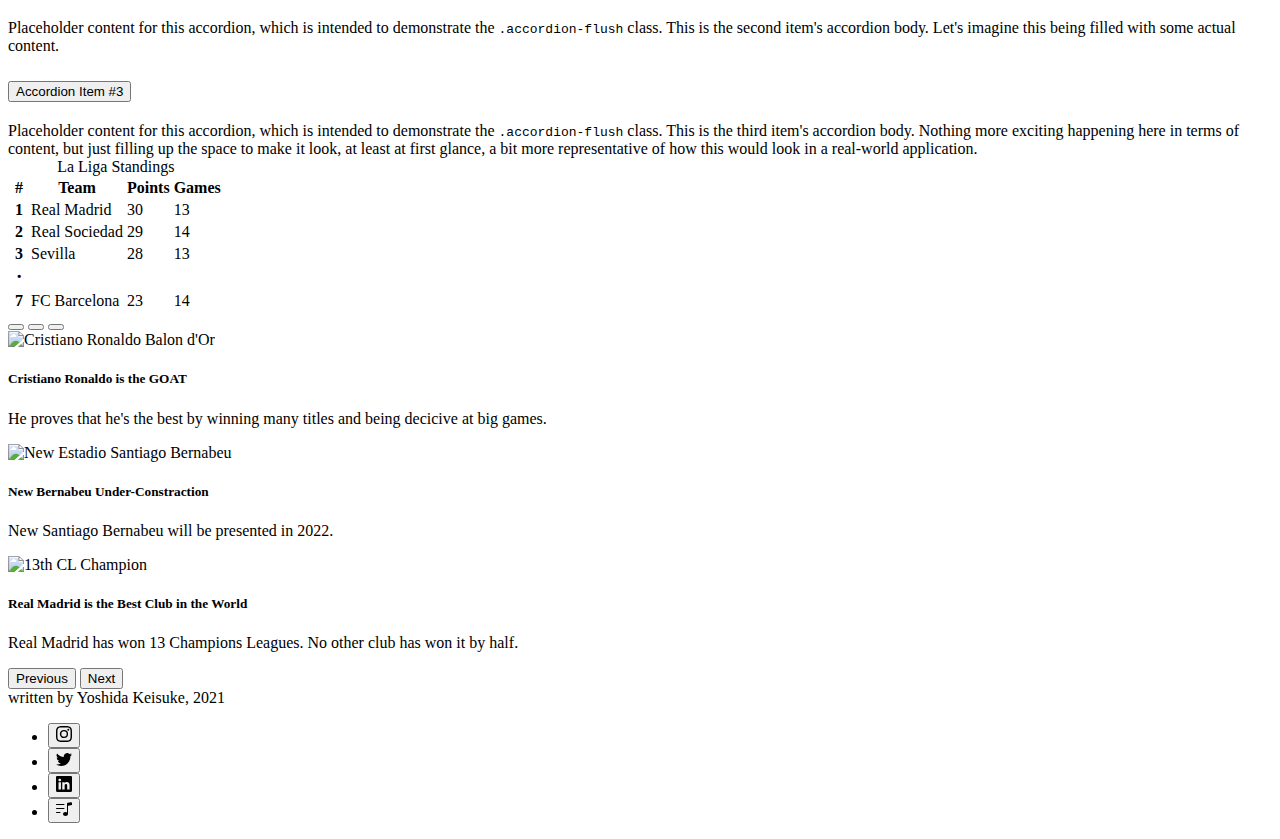
==== commit 9aa89e2b: "added photo description" ====
--- a/index.html
+++ b/index.html
@@ -14,6 +14,16 @@
 
         <script async src="https://pagead2.googlesyndication.com/pagead/js/adsbygoogle.js?client=ca-pub-7996388845760529" crossorigin="anonymous">
         <!-- Google Adsense -->
+        </script>
+
+        <!-- Global site tag (gtag.js) - Google Analytics -->
+        <script async src="https://www.googletagmanager.com/gtag/js?id=G-TXGL7CJKR1"></script>
+        <script>
+            window.dataLayer = window.dataLayer || [];
+            function gtag(){dataLayer.push(arguments);}
+            gtag('js', new Date());
+
+            gtag('config', 'G-TXGL7CJKR1');
         </script>
 
         <title>KSK | Home</title>
@@ -291,22 +301,22 @@
                 <div class="carousel-item active">
                     <img src="https://www.realmadrid.com/cs/Satellite?blobcol=urldata&blobheader=image%2Fjpeg&blobkey=id&blobtable=MungoBlobs&blobwhere=1203391026020&ssbinary=true" class="d-block w-100" alt="Cristiano Ronaldo Balon d'Or">
                     <div class="carousel-caption d-none d-md-block">
-                        <h5>First slide label</h5>
-                        <p>Some representative placeholder content for the first slide.</p>
+                        <h5>Cristiano Ronaldo is the GOAT</h5>
+                        <p>He proves that he's the best by winning many titles and being decicive at big games.</p>
                     </div>
                 </div>
                 <div class="carousel-item">
                     <img src="https://www.realmadrid.com/cs/Satellite?blobcol=urldata&blobheader=image%2Fjpeg&blobkey=id&blobtable=MungoBlobs&blobwhere=1203398130956&ssbinary=true" class="d-block w-100" alt="New Estadio Santiago Bernabeu">
                     <div class="carousel-caption d-none d-md-block">
-                        <h5>Second slide label</h5>
-                        <p>Some representative placeholder content for the second slide.</p>
+                        <h5>New Bernabeu Under-Constraction</h5>
+                        <p>New Santiago Bernabeu will be presented in 2022.</p>
                     </div>
                 </div>
                 <div class="carousel-item">
                     <img src="https://www.realmadrid.com/cs/Satellite?blobcol=urldata&blobheader=image%2Fjpeg&blobkey=id&blobtable=MungoBlobs&blobwhere=1203394989441&ssbinary=true" class="d-block w-100" alt="13th CL Champion">
                     <div class="carousel-caption d-none d-md-block">
-                        <h5>Third slide label</h5>
-                        <p>Some representative placeholder content for the third slide.</p>
+                        <h5>Real Madrid is the Best Club in the World</h5>
+                        <p>Real Madrid has won 13 Champions Leagues. No other club has won it by half.</p>
                     </div>
                 </div>
             </div>
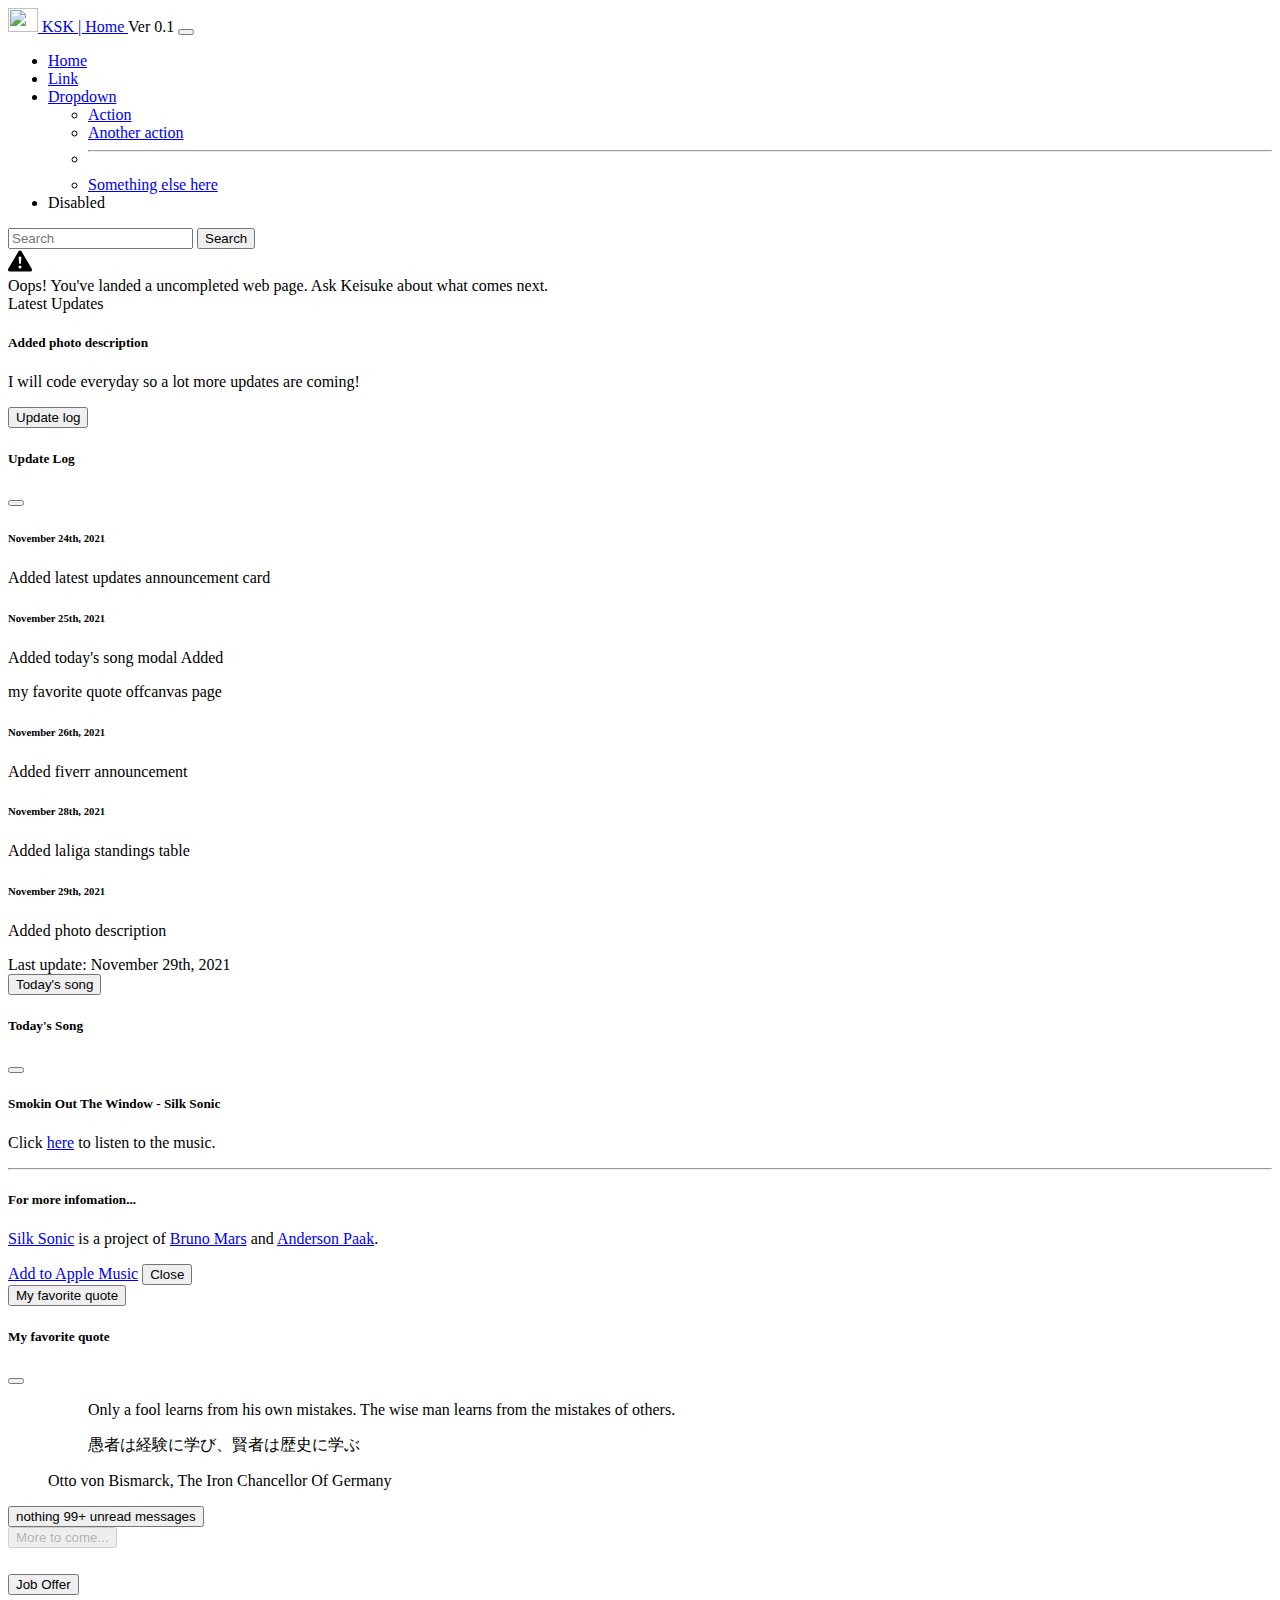
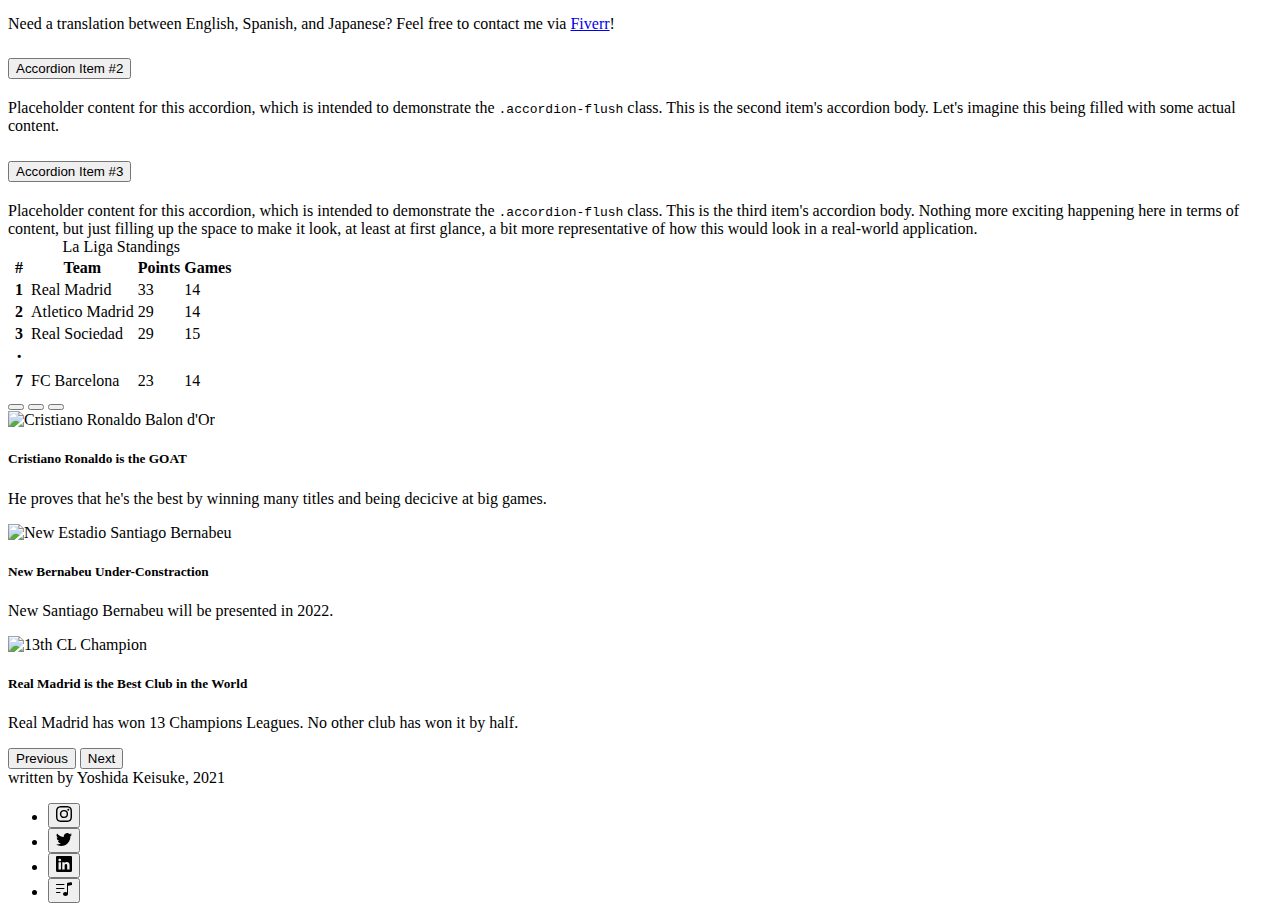
==== commit 5b39a698: "added photo description" ====
--- a/index.html
+++ b/index.html
@@ -100,7 +100,7 @@
               Latest Updates
             </div>
             <div class="card-body">
-                <h5 class="card-title">Added laliga standings table</h5>
+                <h5 class="card-title">Added photo description</h5>
                 <p class="card-text">I will code everyday so a lot more updates are coming!</p>
                 <button class="btn btn-primary" type="button" data-bs-toggle="offcanvas" data-bs-target="#offcanvasOfUpdateLog" aria-controls="offcanvasWithBackdrop">
                     Update log
@@ -123,11 +123,13 @@
                         <p>Added fiverr announcement</p>
                         <h6>November 28th, 2021</h6>
                         <p>Added laliga standings table</p>
+                        <h6>November 29th, 2021</h6>
+                        <p>Added photo description</p>
                     </div>
                 </div>
             </div>
             <div class="card-footer text-muted">
-              Last update: November 28th, 2021
+              Last update: November 29th, 2021
             </div>
         </div>
 
@@ -263,20 +265,20 @@
                 <tr>
                     <th scope="row">1</th>
                     <td>Real Madrid</td>
-                    <td>30</td>
-                    <td>13</td>
+                    <td>33</td>
+                    <td>14</td>
                 </tr>
                 <tr>
                     <th scope="row">2</th>
+                    <td>Atletico Madrid</td>
+                    <td>29</td>
+                    <td>14</td>
+                </tr>
+                <tr>
+                    <th scope="row">3</th>
                     <td>Real Sociedad</td>
                     <td>29</td>
-                    <td>14</td>
-                </tr>
-                <tr>
-                    <th scope="row">3</th>
-                    <td>Sevilla</td>
-                    <td>28</td>
-                    <td>13</td>
+                    <td>15</td>
                 </tr>
                 <tr>
                     <th scope="row">・</th>
